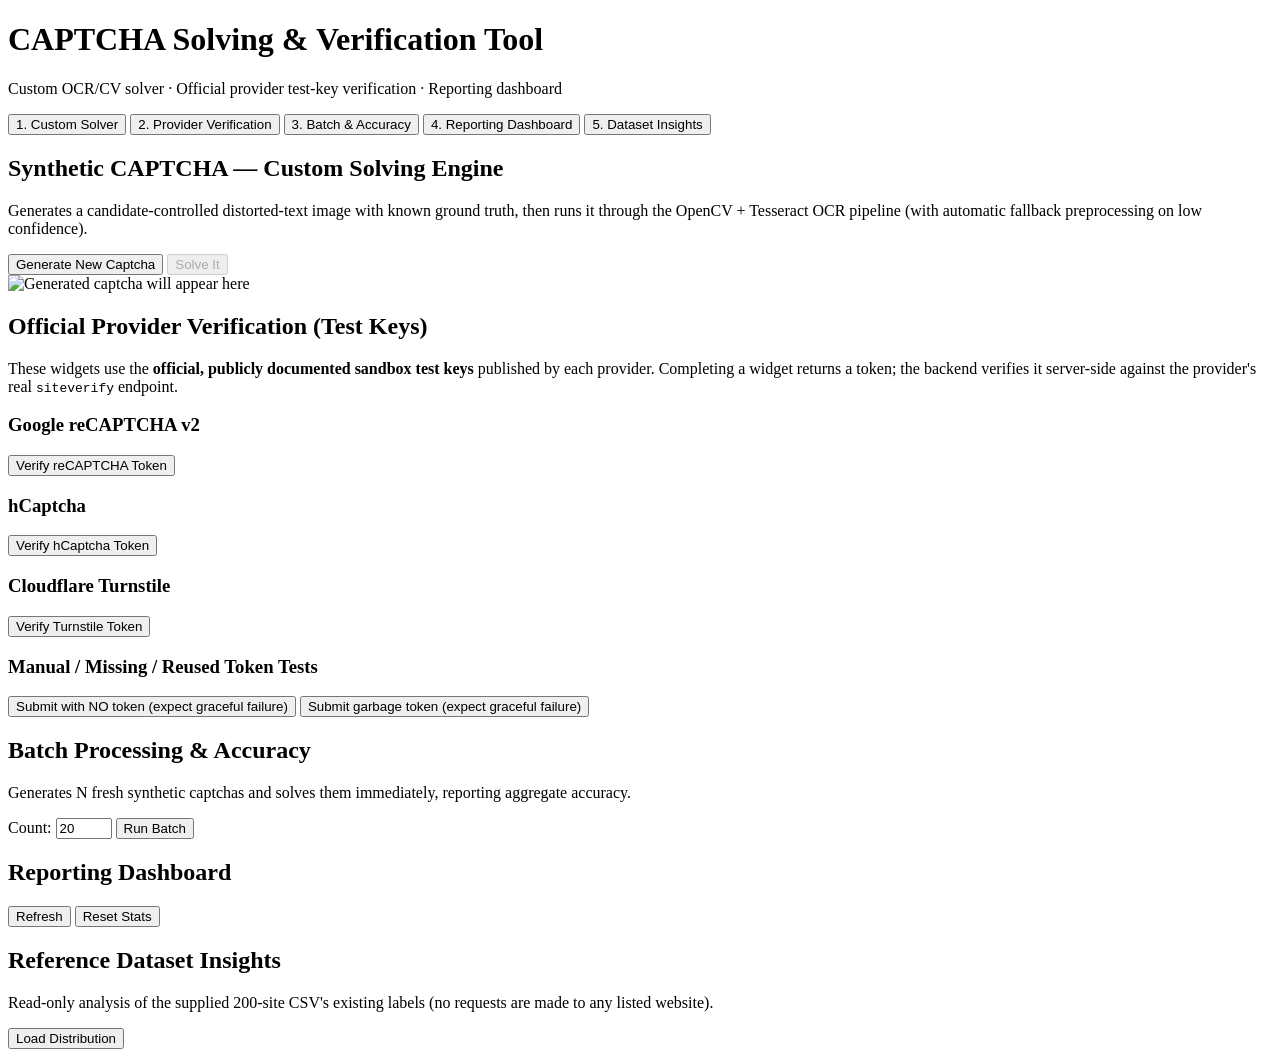
==== backend/app/static/index.html @ 4186768f "Updated Project" ====
<!DOCTYPE html>
<html lang="en">
<head>
<meta charset="UTF-8" />
<meta name="viewport" content="width=device-width, initial-scale=1" />
<title>CAPTCHA Solving &amp; Verification Tool</title>
<link rel="stylesheet" href="/static/style.css" />
</head>
<body>
<header>
  <h1>CAPTCHA Solving &amp; Verification Tool</h1>
  <p class="subtitle">Custom OCR/CV solver · Official provider test-key verification · Reporting dashboard</p>
</header>

<nav class="tabs">
  <button class="tab-btn active" data-tab="solver">1. Custom Solver</button>
  <button class="tab-btn" data-tab="verify">2. Provider Verification</button>
  <button class="tab-btn" data-tab="batch">3. Batch &amp; Accuracy</button>
  <button class="tab-btn" data-tab="dashboard">4. Reporting Dashboard</button>
  <button class="tab-btn" data-tab="dataset">5. Dataset Insights</button>
</nav>

<main>
  <!-- TAB 1: Custom solver -->
  <section id="solver" class="tab-panel active">
    <h2>Synthetic CAPTCHA — Custom Solving Engine</h2>
    <p>Generates a candidate-controlled distorted-text image with known ground truth, then runs it through the OpenCV + Tesseract OCR pipeline (with automatic fallback preprocessing on low confidence).</p>
    <div class="row">
      <button id="btn-generate">Generate New Captcha</button>
      <button id="btn-solve" disabled>Solve It</button>
    </div>
    <div class="row">
      <img id="captcha-img" alt="Generated captcha will appear here" />
    </div>
    <div id="solver-result" class="result-box"></div>
  </section>

  <!-- TAB 2: Provider verification -->
  <section id="verify" class="tab-panel">
    <h2>Official Provider Verification (Test Keys)</h2>
    <p>These widgets use the <strong>official, publicly documented sandbox test keys</strong> published by each provider. Completing a widget returns a token; the backend verifies it server-side against the provider's real <code>siteverify</code> endpoint.</p>

    <h3>Google reCAPTCHA v2</h3>
    <div id="recaptcha-widget"></div>
    <button class="verify-btn" data-provider="recaptcha">Verify reCAPTCHA Token</button>

    <h3>hCaptcha</h3>
    <div id="hcaptcha-widget"></div>
    <button class="verify-btn" data-provider="hcaptcha">Verify hCaptcha Token</button>

    <h3>Cloudflare Turnstile</h3>
    <div id="turnstile-widget"></div>
    <button class="verify-btn" data-provider="turnstile">Verify Turnstile Token</button>

    <h3>Manual / Missing / Reused Token Tests</h3>
    <div class="row">
      <button id="btn-verify-missing">Submit with NO token (expect graceful failure)</button>
      <button id="btn-verify-garbage">Submit garbage token (expect graceful failure)</button>
    </div>

    <div id="verify-result" class="result-box"></div>
  </section>

  <!-- TAB 3: Batch -->
  <section id="batch" class="tab-panel">
    <h2>Batch Processing &amp; Accuracy</h2>
    <p>Generates N fresh synthetic captchas and solves them immediately, reporting aggregate accuracy.</p>
    <div class="row">
      <label>Count: <input type="number" id="batch-count" value="20" min="1" max="500" /></label>
      <button id="btn-batch-run">Run Batch</button>
    </div>
    <div id="batch-result" class="result-box"></div>
  </section>

  <!-- TAB 4: Dashboard -->
  <section id="dashboard" class="tab-panel">
    <h2>Reporting Dashboard</h2>
    <button id="btn-refresh-stats">Refresh</button>
    <button id="btn-reset-stats" class="danger">Reset Stats</button>
    <div id="stats-grid" class="stats-grid"></div>
  </section>

  <!-- TAB 5: Dataset insights -->
  <section id="dataset" class="tab-panel">
    <h2>Reference Dataset Insights</h2>
    <p>Read-only analysis of the supplied 200-site CSV's existing labels (no requests are made to any listed website).</p>
    <button id="btn-load-dataset">Load Distribution</button>
    <div id="dataset-result" class="result-box"></div>
  </section>
</main>

<script src="https://www.google.com/recaptcha/api.js" async defer></script>
<script src="https://js.hcaptcha.com/1/api.js?recaptchacompat=off" async defer></script>
<script src="https://challenges.cloudflare.com/turnstile/v0/api.js" async defer></script>
<script src="/static/app.js"></script>
</body>
</html>
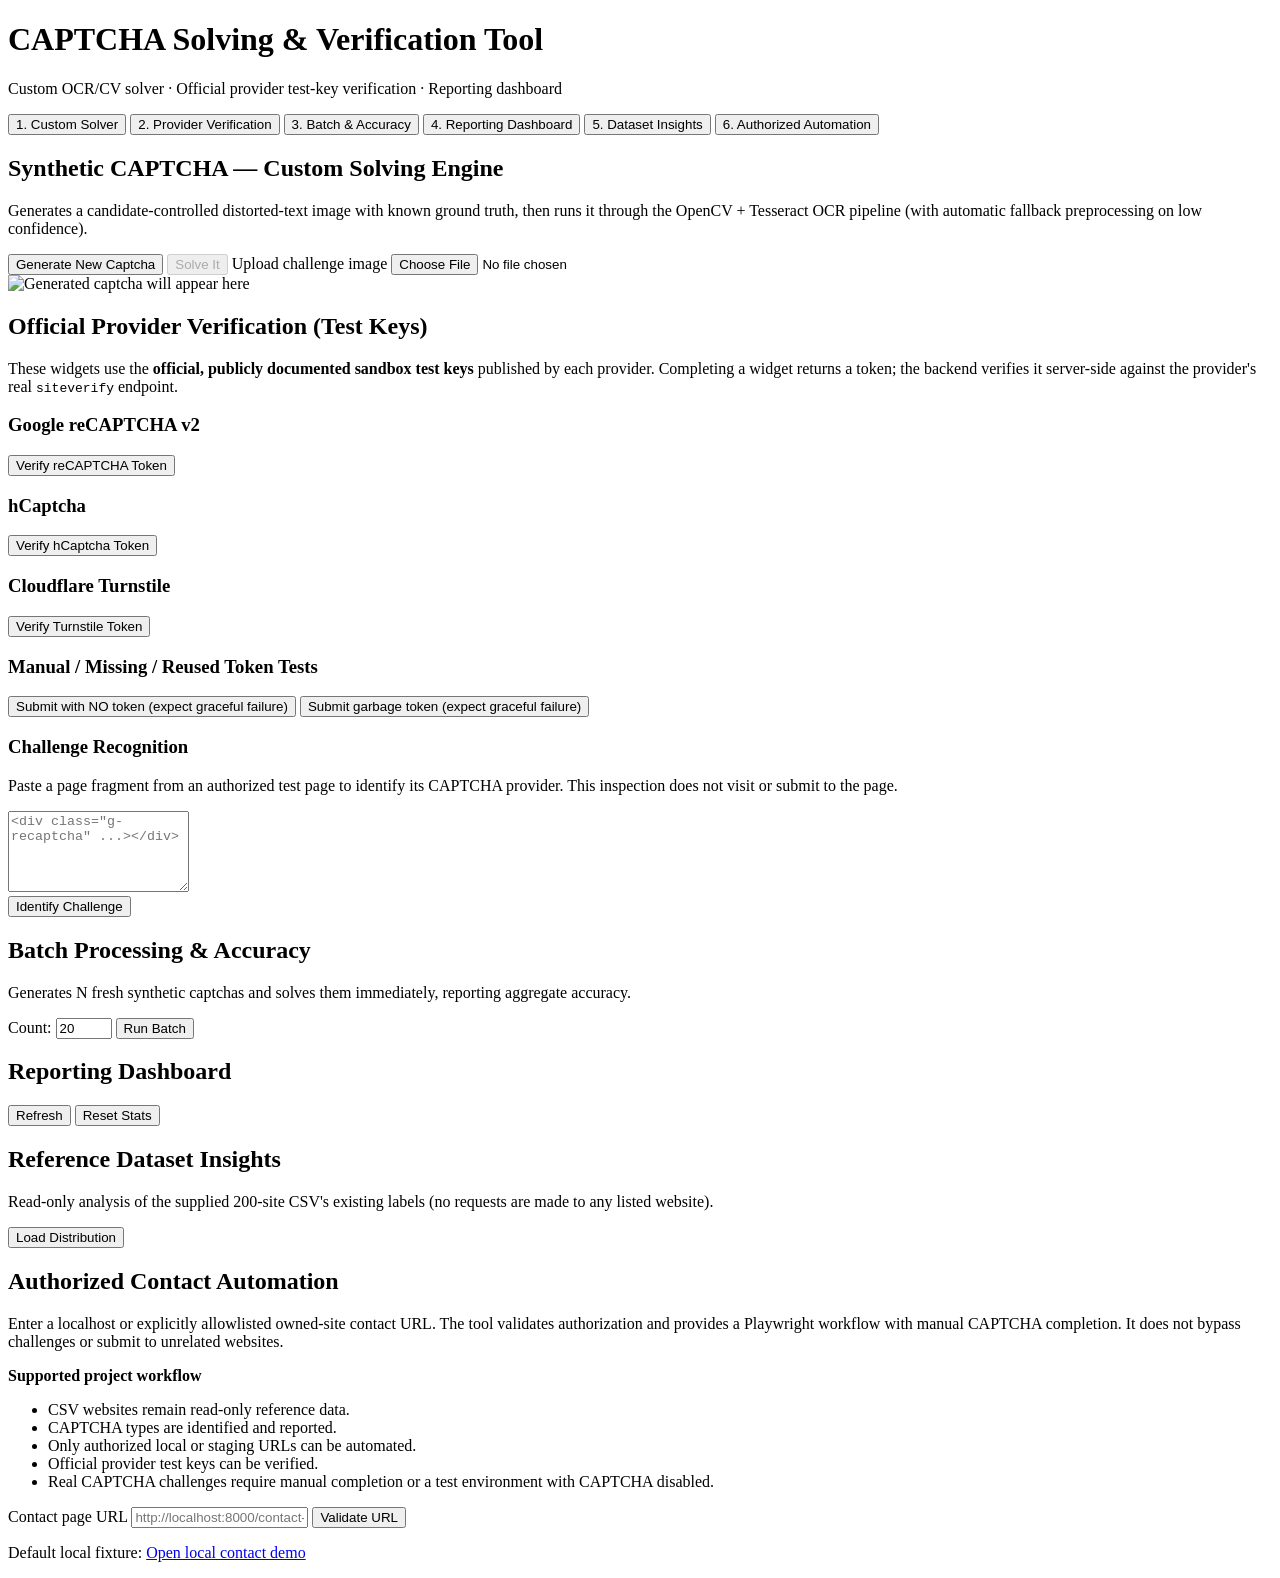
==== commit 56b3bbcd: "Added New Features" ====
--- a/backend/app/static/index.html
+++ b/backend/app/static/index.html
@@ -18,6 +18,7 @@
   <button class="tab-btn" data-tab="batch">3. Batch &amp; Accuracy</button>
   <button class="tab-btn" data-tab="dashboard">4. Reporting Dashboard</button>
   <button class="tab-btn" data-tab="dataset">5. Dataset Insights</button>
+  <button class="tab-btn" data-tab="automation">6. Authorized Automation</button>
 </nav>
 
 <main>
@@ -28,6 +29,9 @@
     <div class="row">
       <button id="btn-generate">Generate New Captcha</button>
       <button id="btn-solve" disabled>Solve It</button>
+      <label class="file-picker">Upload challenge image
+        <input type="file" id="captcha-upload" accept="image/png,image/jpeg,image/webp" />
+      </label>
     </div>
     <div class="row">
       <img id="captcha-img" alt="Generated captcha will appear here" />
@@ -59,6 +63,14 @@
     </div>
 
     <div id="verify-result" class="result-box"></div>
+
+    <h3>Challenge Recognition</h3>
+    <p>Paste a page fragment from an authorized test page to identify its CAPTCHA provider. This inspection does not visit or submit to the page.</p>
+    <textarea id="recognize-html" rows="5" placeholder="&lt;div class=&quot;g-recaptcha&quot; ...&gt;&lt;/div&gt;"></textarea>
+    <div class="row">
+      <button id="btn-recognize">Identify Challenge</button>
+    </div>
+    <div id="recognize-result" class="result-box"></div>
   </section>
 
   <!-- TAB 3: Batch -->
@@ -87,6 +99,29 @@
     <button id="btn-load-dataset">Load Distribution</button>
     <div id="dataset-result" class="result-box"></div>
   </section>
+
+  <!-- TAB 6: Authorized automation -->
+  <section id="automation" class="tab-panel">
+    <h2>Authorized Contact Automation</h2>
+    <p>Enter a localhost or explicitly allowlisted owned-site contact URL. The tool validates authorization and provides a Playwright workflow with manual CAPTCHA completion. It does not bypass challenges or submit to unrelated websites.</p>
+    <div class="scope-card">
+      <strong>Supported project workflow</strong>
+      <ul>
+        <li>CSV websites remain read-only reference data.</li>
+        <li>CAPTCHA types are identified and reported.</li>
+        <li>Only authorized local or staging URLs can be automated.</li>
+        <li>Official provider test keys can be verified.</li>
+        <li>Real CAPTCHA challenges require manual completion or a test environment with CAPTCHA disabled.</li>
+      </ul>
+    </div>
+    <div class="row">
+      <label for="authorized-url">Contact page URL</label>
+      <input type="url" id="authorized-url" placeholder="http://localhost:8000/contact-demo" />
+      <button id="btn-authorize-url">Validate URL</button>
+    </div>
+    <div id="authorized-url-result" class="result-box"></div>
+    <p>Default local fixture: <a href="/contact-demo" target="_blank" rel="noopener">Open local contact demo</a></p>
+  </section>
 </main>
 
 <script src="https://www.google.com/recaptcha/api.js" async defer></script>
